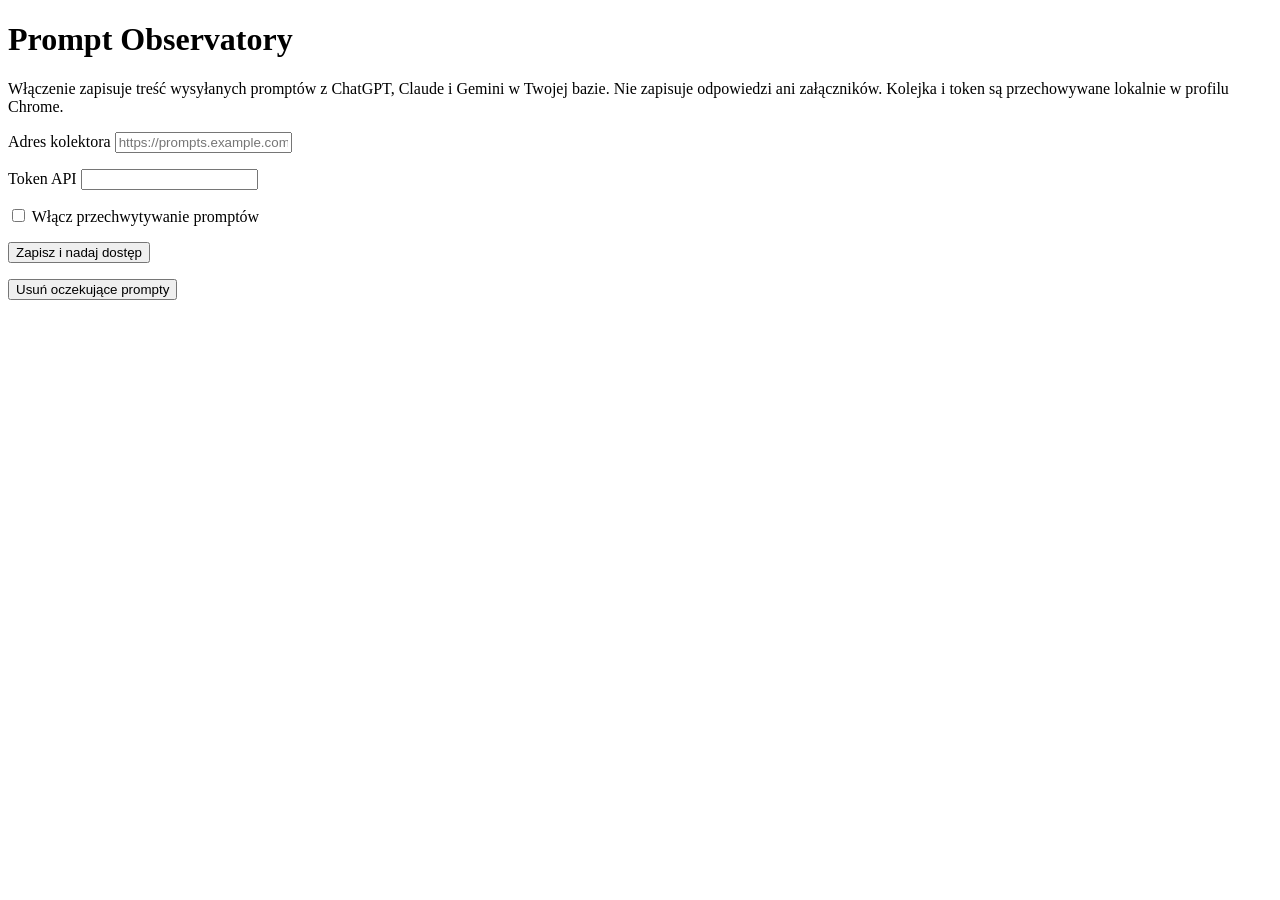
==== extension/options.html @ e29b603a "Add Prompt Observatory extension, collector and dashboard" ====
<!doctype html><html lang="pl"><meta charset="utf-8"><title>Prompt Observatory — ustawienia</title><body>
<h1>Prompt Observatory</h1><p>Włączenie zapisuje treść wysyłanych promptów z ChatGPT, Claude i Gemini w Twojej bazie. Nie zapisuje odpowiedzi ani załączników. Kolejka i token są przechowywane lokalnie w profilu Chrome.</p>
<form id="settings"><p><label>Adres kolektora <input id="endpoint" type="url" required placeholder="https://prompts.example.com"></label></p><p><label>Token API <input id="token" type="password" required autocomplete="off"></label></p><p><label><input id="enabled" type="checkbox"> Włącz przechwytywanie promptów</label></p><button>Zapisz i nadaj dostęp</button></form>
<p id="status" role="status"></p><button id="clear">Usuń oczekujące prompty</button><script src="options.js"></script></body></html>
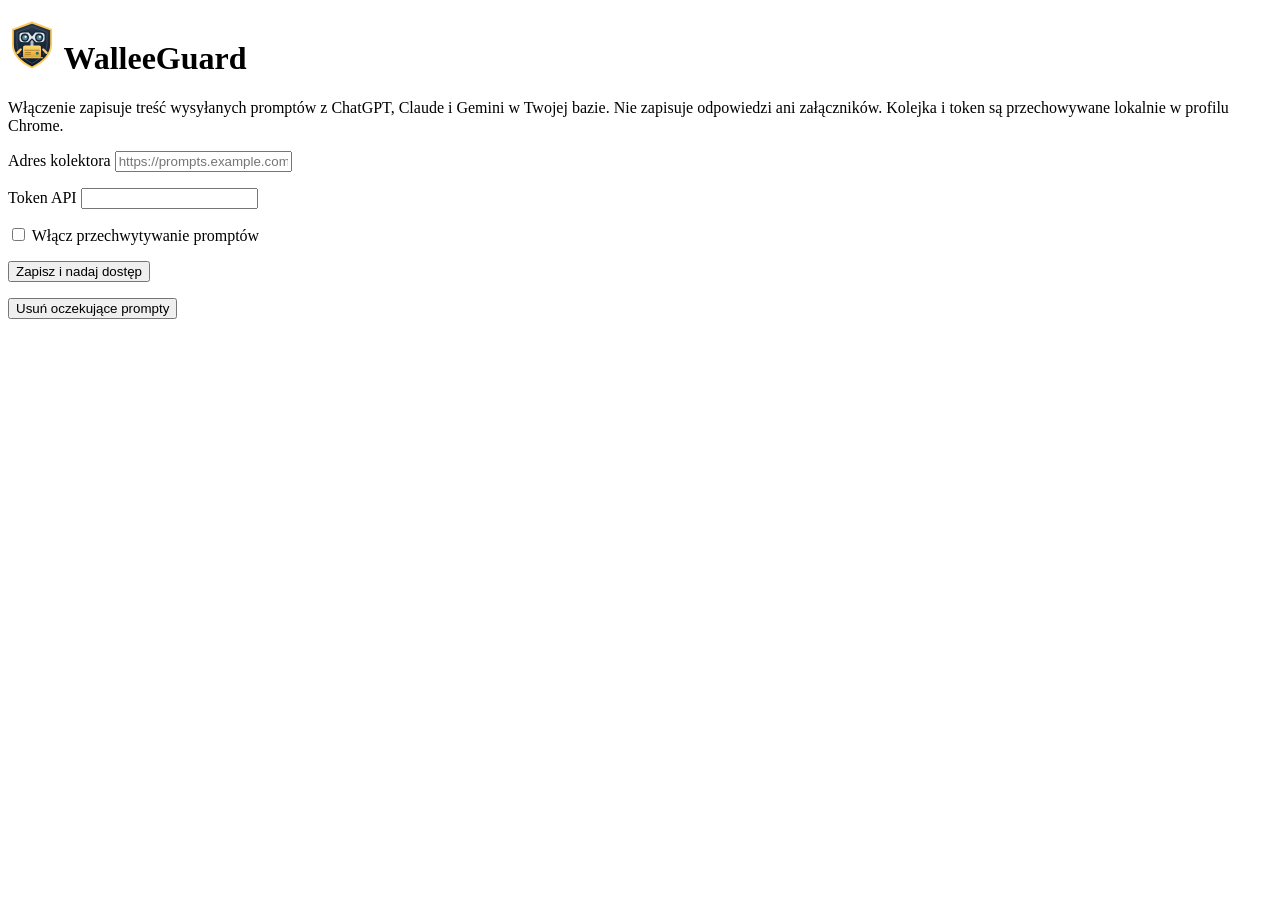
==== commit 18409c44: "Brand dashboard and extension as WalleeGuard with Bootstrap UI" ====
--- a/extension/options.html
+++ b/extension/options.html
@@ -1,4 +1,4 @@
-<!doctype html><html lang="pl"><meta charset="utf-8"><title>Prompt Observatory — ustawienia</title><body>
-<h1>Prompt Observatory</h1><p>Włączenie zapisuje treść wysyłanych promptów z ChatGPT, Claude i Gemini w Twojej bazie. Nie zapisuje odpowiedzi ani załączników. Kolejka i token są przechowywane lokalnie w profilu Chrome.</p>
+<!doctype html><html lang="pl"><meta charset="utf-8"><title>WalleeGuard — ustawienia</title><body>
+<h1><img src="icons/icon-48.png" width="48" height="48" alt=""> WalleeGuard</h1><p>Włączenie zapisuje treść wysyłanych promptów z ChatGPT, Claude i Gemini w Twojej bazie. Nie zapisuje odpowiedzi ani załączników. Kolejka i token są przechowywane lokalnie w profilu Chrome.</p>
 <form id="settings"><p><label>Adres kolektora <input id="endpoint" type="url" required placeholder="https://prompts.example.com"></label></p><p><label>Token API <input id="token" type="password" required autocomplete="off"></label></p><p><label><input id="enabled" type="checkbox"> Włącz przechwytywanie promptów</label></p><button>Zapisz i nadaj dostęp</button></form>
 <p id="status" role="status"></p><button id="clear">Usuń oczekujące prompty</button><script src="options.js"></script></body></html>
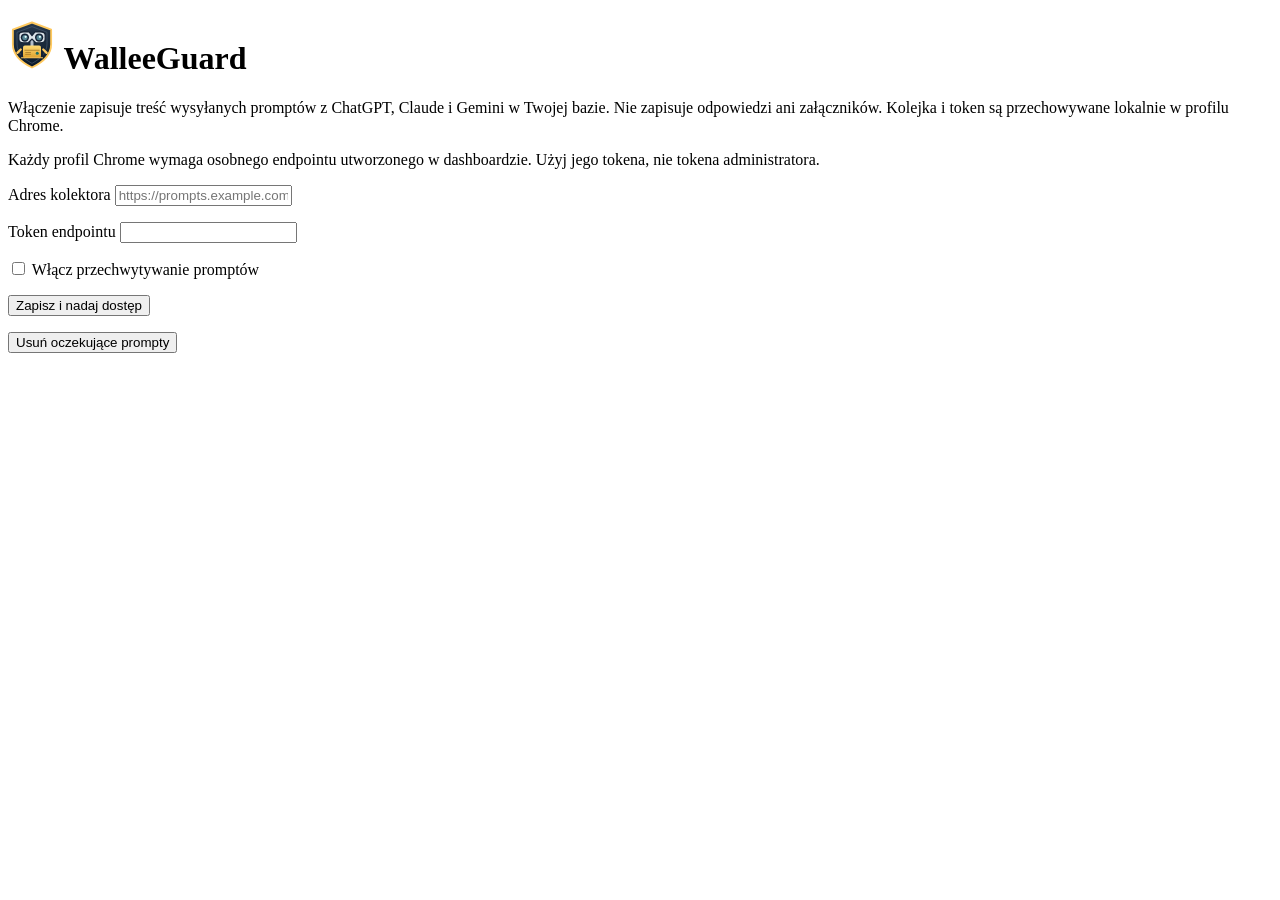
==== commit 81f0fe67: "Support multiple paired browser endpoints with scoped tokens and dashboard management" ====
--- a/extension/options.html
+++ b/extension/options.html
@@ -1,4 +1,4 @@
 <!doctype html><html lang="pl"><meta charset="utf-8"><title>WalleeGuard — ustawienia</title><body>
 <h1><img src="icons/icon-48.png" width="48" height="48" alt=""> WalleeGuard</h1><p>Włączenie zapisuje treść wysyłanych promptów z ChatGPT, Claude i Gemini w Twojej bazie. Nie zapisuje odpowiedzi ani załączników. Kolejka i token są przechowywane lokalnie w profilu Chrome.</p>
-<form id="settings"><p><label>Adres kolektora <input id="endpoint" type="url" required placeholder="https://prompts.example.com"></label></p><p><label>Token API <input id="token" type="password" required autocomplete="off"></label></p><p><label><input id="enabled" type="checkbox"> Włącz przechwytywanie promptów</label></p><button>Zapisz i nadaj dostęp</button></form>
+<p id="identity" role="status"></p><p>Każdy profil Chrome wymaga osobnego endpointu utworzonego w dashboardzie. Użyj jego tokena, nie tokena administratora.</p><form id="settings"><p><label>Adres kolektora <input id="endpoint" type="url" required placeholder="https://prompts.example.com"></label></p><p><label>Token endpointu <input id="token" type="password" required autocomplete="off"></label></p><p><label><input id="enabled" type="checkbox"> Włącz przechwytywanie promptów</label></p><button>Zapisz i nadaj dostęp</button></form>
 <p id="status" role="status"></p><button id="clear">Usuń oczekujące prompty</button><script src="options.js"></script></body></html>
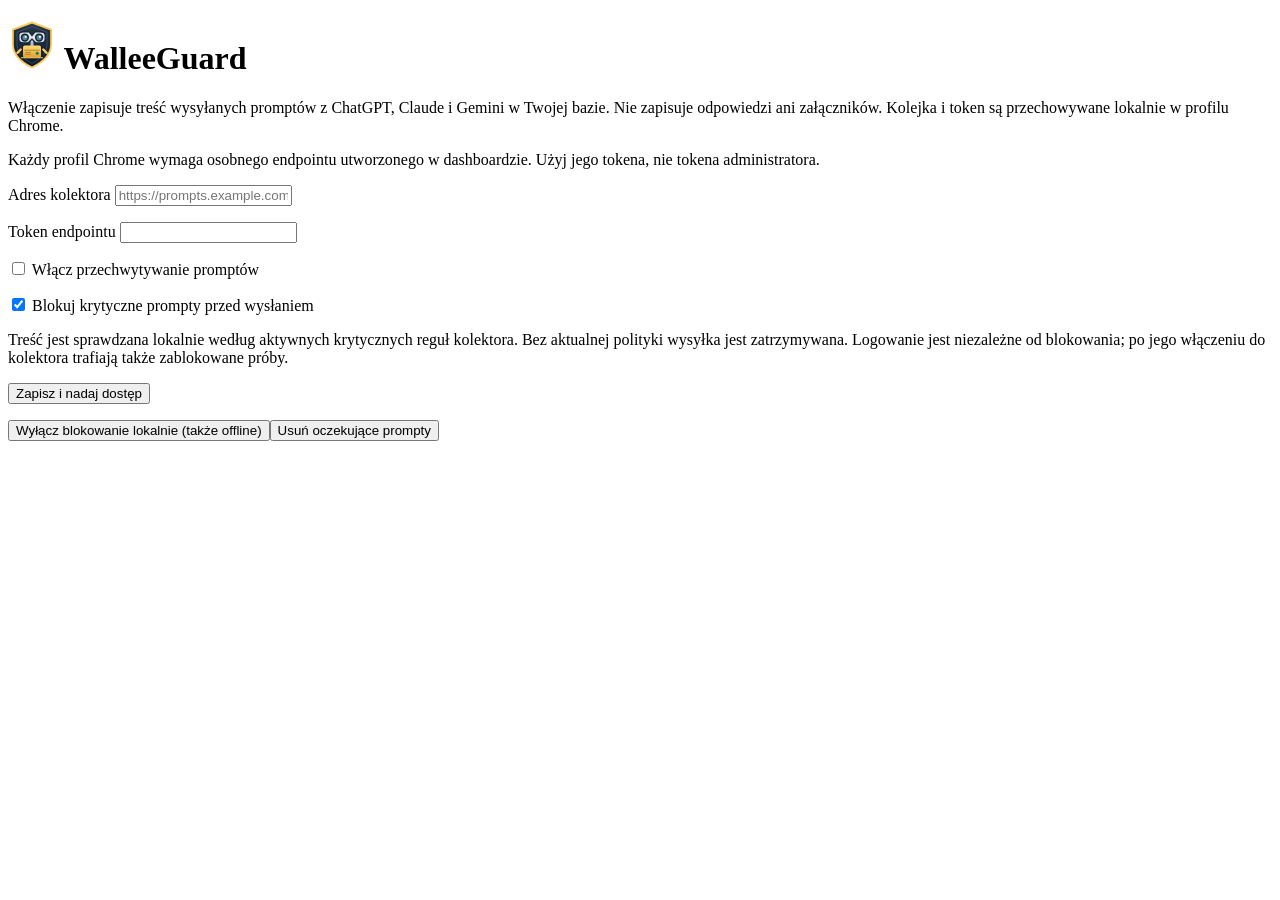
==== commit e30dcfe9: "Block critical prompts locally before submission and audit protection decisions" ====
--- a/extension/options.html
+++ b/extension/options.html
@@ -1,4 +1,4 @@
 <!doctype html><html lang="pl"><meta charset="utf-8"><title>WalleeGuard — ustawienia</title><body>
 <h1><img src="icons/icon-48.png" width="48" height="48" alt=""> WalleeGuard</h1><p>Włączenie zapisuje treść wysyłanych promptów z ChatGPT, Claude i Gemini w Twojej bazie. Nie zapisuje odpowiedzi ani załączników. Kolejka i token są przechowywane lokalnie w profilu Chrome.</p>
-<p id="identity" role="status"></p><p>Każdy profil Chrome wymaga osobnego endpointu utworzonego w dashboardzie. Użyj jego tokena, nie tokena administratora.</p><form id="settings"><p><label>Adres kolektora <input id="endpoint" type="url" required placeholder="https://prompts.example.com"></label></p><p><label>Token endpointu <input id="token" type="password" required autocomplete="off"></label></p><p><label><input id="enabled" type="checkbox"> Włącz przechwytywanie promptów</label></p><button>Zapisz i nadaj dostęp</button></form>
-<p id="status" role="status"></p><button id="clear">Usuń oczekujące prompty</button><script src="options.js"></script></body></html>
+<p id="identity" role="status"></p><p>Każdy profil Chrome wymaga osobnego endpointu utworzonego w dashboardzie. Użyj jego tokena, nie tokena administratora.</p><form id="settings"><p><label>Adres kolektora <input id="endpoint" type="url" required placeholder="https://prompts.example.com"></label></p><p><label>Token endpointu <input id="token" type="password" required autocomplete="off"></label></p><p><label><input id="enabled" type="checkbox"> Włącz przechwytywanie promptów</label></p><p><label><input id="blocking" type="checkbox" checked> Blokuj krytyczne prompty przed wysłaniem</label></p><p>Treść jest sprawdzana lokalnie według aktywnych krytycznych reguł kolektora. Bez aktualnej polityki wysyłka jest zatrzymywana. Logowanie jest niezależne od blokowania; po jego włączeniu do kolektora trafiają także zablokowane próby.</p><button>Zapisz i nadaj dostęp</button></form>
+<p id="status" role="status"></p><button id="disable-blocking" type="button">Wyłącz blokowanie lokalnie (także offline)</button><button id="clear">Usuń oczekujące prompty</button><script src="options.js"></script></body></html>
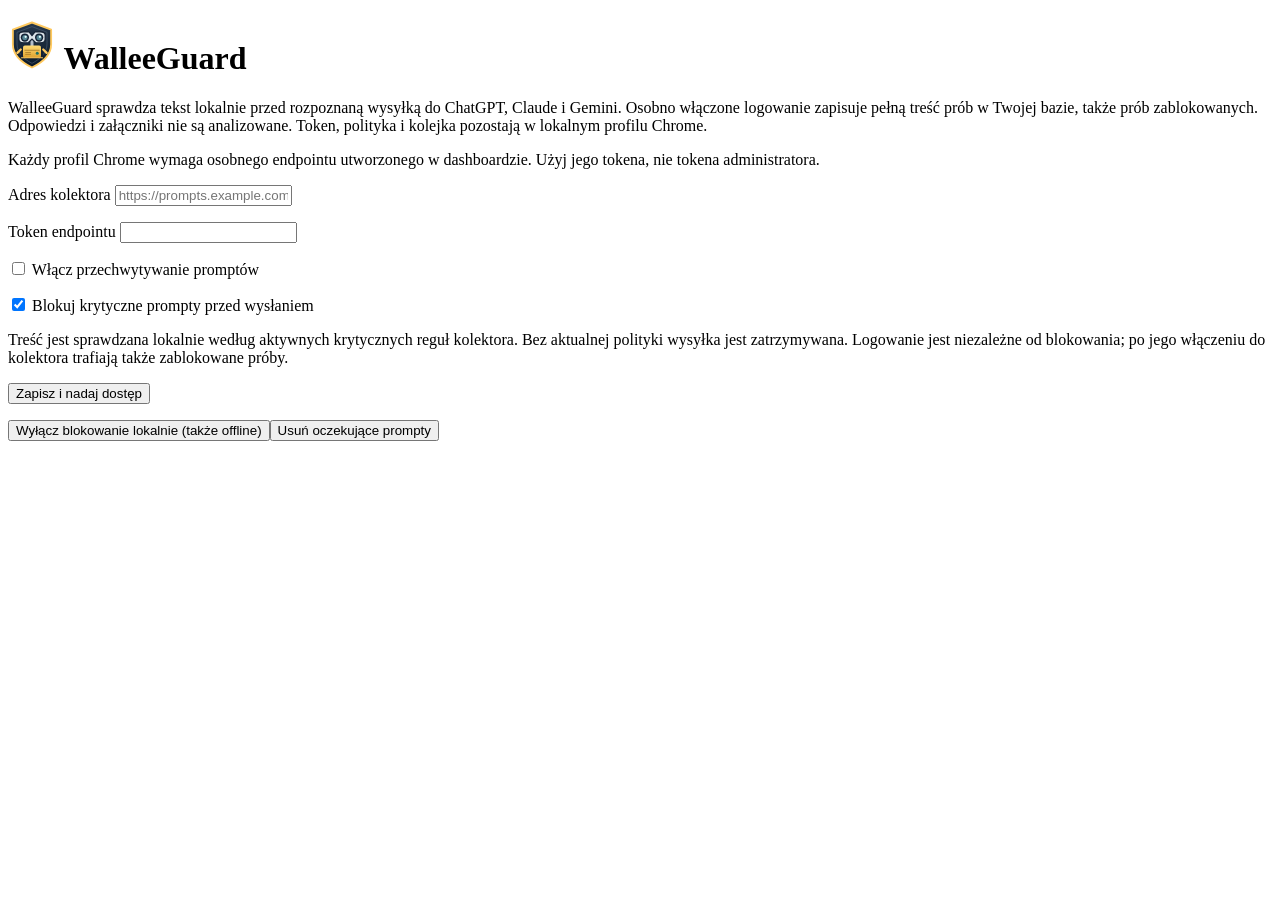
==== commit d5967282: "Document WalleeGuard installation, protection, API, operations and release descriptions" ====
--- a/extension/options.html
+++ b/extension/options.html
@@ -1,4 +1,4 @@
 <!doctype html><html lang="pl"><meta charset="utf-8"><title>WalleeGuard — ustawienia</title><body>
-<h1><img src="icons/icon-48.png" width="48" height="48" alt=""> WalleeGuard</h1><p>Włączenie zapisuje treść wysyłanych promptów z ChatGPT, Claude i Gemini w Twojej bazie. Nie zapisuje odpowiedzi ani załączników. Kolejka i token są przechowywane lokalnie w profilu Chrome.</p>
+<h1><img src="icons/icon-48.png" width="48" height="48" alt=""> WalleeGuard</h1><p>WalleeGuard sprawdza tekst lokalnie przed rozpoznaną wysyłką do ChatGPT, Claude i Gemini. Osobno włączone logowanie zapisuje pełną treść prób w Twojej bazie, także prób zablokowanych. Odpowiedzi i załączniki nie są analizowane. Token, polityka i kolejka pozostają w lokalnym profilu Chrome.</p>
 <p id="identity" role="status"></p><p>Każdy profil Chrome wymaga osobnego endpointu utworzonego w dashboardzie. Użyj jego tokena, nie tokena administratora.</p><form id="settings"><p><label>Adres kolektora <input id="endpoint" type="url" required placeholder="https://prompts.example.com"></label></p><p><label>Token endpointu <input id="token" type="password" required autocomplete="off"></label></p><p><label><input id="enabled" type="checkbox"> Włącz przechwytywanie promptów</label></p><p><label><input id="blocking" type="checkbox" checked> Blokuj krytyczne prompty przed wysłaniem</label></p><p>Treść jest sprawdzana lokalnie według aktywnych krytycznych reguł kolektora. Bez aktualnej polityki wysyłka jest zatrzymywana. Logowanie jest niezależne od blokowania; po jego włączeniu do kolektora trafiają także zablokowane próby.</p><button>Zapisz i nadaj dostęp</button></form>
 <p id="status" role="status"></p><button id="disable-blocking" type="button">Wyłącz blokowanie lokalnie (także offline)</button><button id="clear">Usuń oczekujące prompty</button><script src="options.js"></script></body></html>
